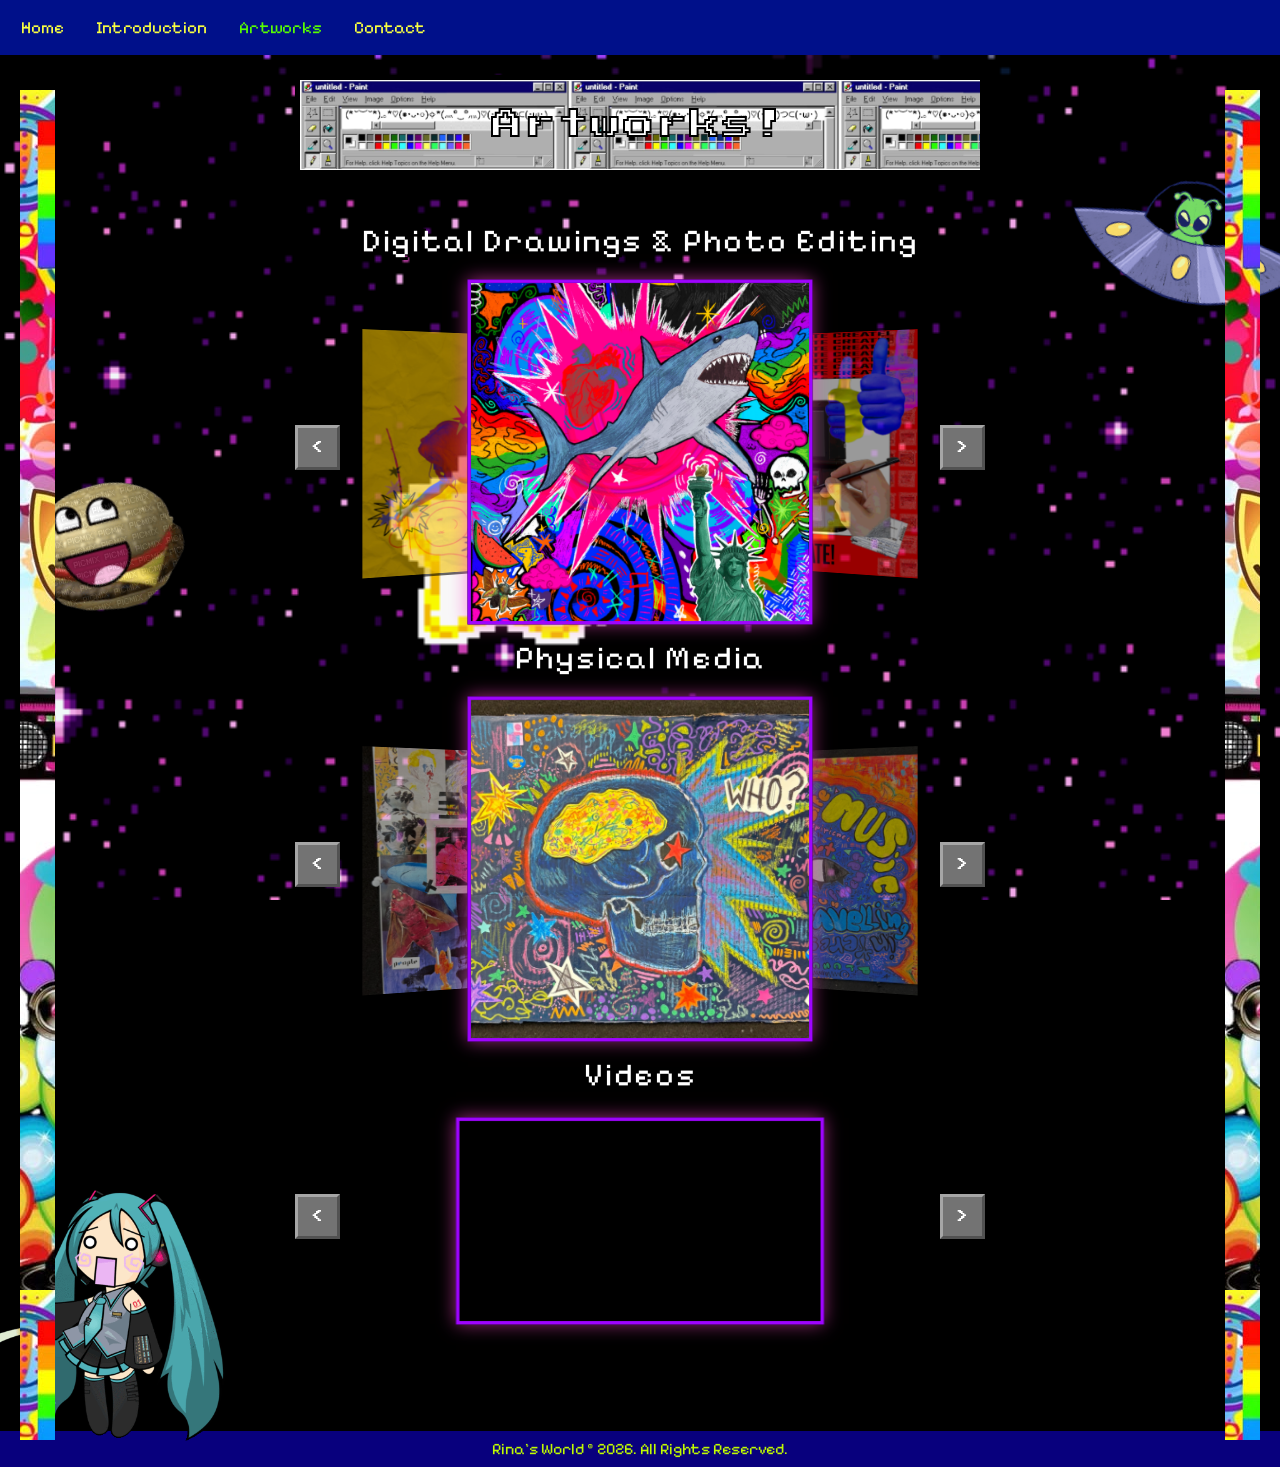
==== artworks.html @ b25c0709 "1.1 Update 1.1" ====
<!DOCTYPE html>
<html lang ="eng">
    <head> 
        <meta name="viewport" content="width=device-width, initial-scale=1.0">
        <meta charset="UTF-8">
        <title> Rinas's WORLD </title>
        
        <link rel="icon" type="image/png" href="images/star logo.png">
        
        <!-- CSS --> 
        <link rel="stylesheet" href="https://cdnjs.cloudflare.com/ajax/libs/font-awesome/4.7.0/css/font-awesome.min.css">
        <link type="text/css" rel="stylesheet" href="style.css"/>
        <link rel="icon" type="image/png" href="images/star logo.png">
        <link rel="preconnect" href="https://fonts.googleapis.com">
        <link rel="preconnect" href="https://fonts.gstatic.com" crossorigin>
        <link href="https://fonts.googleapis.com/css2?family=Pixelify+Sans:wght@400..700&family=Press+Start+2P&display=swap" rel="stylesheet">
    </head>

        <!-- Animated Rainbow Nyan Cat - https://www.cursors-4u.com/cursor/animated-nyan-cat-rainbow -->
<link rel="stylesheet" href="https://cdn.cursors-4u.net/cursors/animated/animated-nyan-cat-rainbow-c493f1ef-32.css">
<!-- End www.Cursors-4U.com Code -->
 
 <style type="text/css">
@keyframes rwdcur74658 {
0%,1.9833333333333%,100% {cursor:url([data-uri]) 0 0, auto;}
2.0833333333333%,4.0666666666667% {cursor:url([data-uri]) 0 0, auto;}
4.1666666666667%,6.15% {cursor:url([data-uri]) 0 0, auto;}
6.25%,8.2333333333333% {cursor:url([data-uri]) 0 0, auto;}
8.3333333333333%,10.316666666667% {cursor:url([data-uri]) 0 0, auto;}
10.416666666667%,12.4% {cursor:url([data-uri]) 0 0, auto;}
12.5%,14.483333333333% {cursor:url([data-uri]) 0 0, auto;}
14.583333333333%,16.566666666667% {cursor:url([data-uri]) 0 0, auto;}
16.666666666667%,18.65% {cursor:url([data-uri]) 0 0, auto;}
18.75%,20.733333333333% {cursor:url([data-uri]) 0 0, auto;}
20.833333333333%,22.816666666667% {cursor:url([data-uri]) 0 0, auto;}
22.916666666667%,24.9% {cursor:url([data-uri]) 0 0, auto;}
25%,26.983333333333% {cursor:url([data-uri]) 0 0, auto;}
27.083333333333%,29.066666666667% {cursor:url([data-uri]) 0 0, auto;}
29.166666666667%,31.15% {cursor:url([data-uri]) 0 0, auto;}
31.25%,33.233333333333% {cursor:url([data-uri]) 0 0, auto;}
33.333333333333%,35.316666666667% {cursor:url([data-uri]) 0 0, auto;}
35.416666666667%,37.4% {cursor:url([data-uri]) 0 0, auto;}
37.5%,39.483333333333% {cursor:url([data-uri]) 0 0, auto;}
39.583333333333%,41.566666666667% {cursor:url([data-uri]) 0 0, auto;}
41.666666666667%,43.65% {cursor:url([data-uri]) 0 0, auto;}
43.75%,45.733333333333% {cursor:url([data-uri]) 0 0, auto;}
45.833333333333%,47.816666666667% {cursor:url([data-uri]) 0 0, auto;}
47.916666666667%,49.9% {cursor:url([data-uri]) 0 0, auto;}
50%,51.983333333333% {cursor:url([data-uri]) 0 0, auto;}
52.083333333333%,54.066666666667% {cursor:url([data-uri]) 0 0, auto;}
54.166666666667%,56.15% {cursor:url([data-uri]) 0 0, auto;}
56.25%,58.233333333333% {cursor:url([data-uri]) 0 0, auto;}
58.333333333333%,60.316666666667% {cursor:url([data-uri]) 0 0, auto;}
60.416666666667%,62.4% {cursor:url([data-uri]) 0 0, auto;}
62.5%,64.483333333333% {cursor:url([data-uri]) 0 0, auto;}
64.583333333333%,66.566666666667% {cursor:url([data-uri]) 0 0, auto;}
66.666666666667%,68.65% {cursor:url([data-uri]) 0 0, auto;}
68.75%,70.733333333333% {cursor:url([data-uri]) 0 0, auto;}
70.833333333333%,72.816666666667% {cursor:url([data-uri]) 0 0, auto;}
72.916666666667%,74.9% {cursor:url([data-uri]) 0 0, auto;}
75%,76.983333333333% {cursor:url([data-uri]) 0 0, auto;}
77.083333333333%,79.066666666667% {cursor:url([data-uri]) 0 0, auto;}
79.166666666667%,81.15% {cursor:url([data-uri]) 0 0, auto;}
81.25%,83.233333333333% {cursor:url([data-uri]) 0 0, auto;}
83.333333333333%,85.316666666667% {cursor:url([data-uri]) 0 0, auto;}
85.416666666667%,87.4% {cursor:url([data-uri]) 0 0, auto;}
87.5%,89.483333333333% {cursor:url([data-uri]) 0 0, auto;}
89.583333333333%,91.566666666667% {cursor:url([data-uri]) 0 0, auto;}
91.666666666667%,93.65% {cursor:url([data-uri]) 0 0, auto;}
93.75%,95.733333333333% {cursor:url([data-uri]) 0 0, auto;}
95.833333333333%,97.816666666667% {cursor:url([data-uri]) 0 0, auto;}
97.916666666667%,99.9% {cursor:url([data-uri]) 0 0, auto;}
}
body{
animation:rwdcur74658 1.6s linear infinite forwards;
}

</style>
<a href="https://www.rw-designer.com/cursor-set/rainbow-dash" title="Get free cursors for your web.">
</a>

        <!-- Google Fonts --> 
    <link rel="preconnect" href="https://fonts.googleapis.com">
    <link rel="preconnect" href="https://fonts.gstatic.com" crossorigin>
    <link href="https://fonts.googleapis.com/css2?family=Pixelify+Sans:wght@400..700&family=Press+Start+2P&display=swap" rel="stylesheet">
    </head>

<div class="topnav" id="myTopnav">
<a href="home.html">Home</a>
   <a href="Introduction.html">Introduction</a>
    <a href="artworks.html" class="active">Artworks</a>
  <a href="contact.html">Contact</a>
<a href="javascript:void(0);" class="icon" onclick="myFunction()">
<i class="fa fa-bars"></i>
  </a>
</div>

<!-- Fixed Side Pattern Borders (Hidden on mobile) -->
  <div class="side-border border-left"></div>
  <div class="side-border border-right"></div>


<body class="ARTWORKS-page-BACKGROUND" style="background-image: url('images/kirby\ background.gif'); background-size: cover; background-repeat: no-repeat;">
<!-- Full Image Popup Modal -->
  <div id="art-lightbox" class="art-lightbox" aria-hidden="true">
    <div class="lightbox-window">
      <div class="lightbox-bar">
        <span id="lightbox-caption">Artwork</span>
        <button id="lightbox-close" class="lightbox-close" aria-label="Close">✕</button>
      </div>
      <div class="lightbox-content">
        <img id="lightbox-img" src="" alt="Full Size Artwork">
      </div>
    </div>
  </div>

<div class="content-wrapper-artwork">

<header class="banner-container-artwork">
  <div class="banner-image-artwork">
       <h1 class="intro-artwork">Artworks!</h1>
    </div>
</header>

<!-- ==========================================
     CAROUSEL 1: Digital Drawings
     ========================================== -->
<section class="gallery-section">
  <h2 class="section-title">Digital Drawings & Photo Editing</h2>
<div class="carousel-container" id="drawings-carousel">
  <button class="carousel-btn prev-btn" aria-label="Previous">&lt;</button>

  <div class="carousel-track">

    <div class="card"><img src="images/I LOVE ART.jpg" alt="Artwork 1"></div>
    <div class="card"><img src="images/Imagination (Drawing).JPG" alt="Artwork 2"></div>
    <div class="card"><img src="images/3DS.jpg" alt="Artwork 3"></div>
    <div class="card"><img src="images/Good man (Drawing).JPG" alt="Artwork 4"></div>
    <div class="card"><img src="images/Leap of Faith(Drawing).JPG" alt="Artwork 5"></div>
    <div class="card"><img src="images/Swimming_in_Music.jpg" alt="Artwork 6"></div>
    <div class="card"><img src="images/kirby.jpg" alt="Artwork 7"></div>
    <div class="card"><img src="images/skeleton.jpg" alt="Artwork 8"></div>
    <div class="card"><img src="images/passion.jpg" alt="Artwork 9"></div>
    <div class="card"><img src="images/Lamp_of_Mind.png" alt="Artwork 10"></div>
  </div>
  
  
        <button class="carousel-btn next-btn">&gt;</button>
      </div>
    </section>
  

<!-- ==========================================
     CAROUSEL 2: PHYSICAL MEDIA
     ========================================== -->
<section class="gallery-section">
  <h2 class="section-title">Physical Media</h2>
<div class="carousel-container" id="physical-media-carousel">
  <button class="carousel-btn prev-btn" aria-label="Previous">&lt;</button>

  <div class="carousel-track">

    <div class="card"><img src="images/all_art_pieces 2.jpg" alt="Artwork 3"></div>
    <div class="card"><img src="images/all_art_pieces 2 copy.jpg" alt="Artwork 1"></div>
    <div class="card"><img src="images/all_art_pieces copy.jpg" alt="Artwork 2"></div>
    <div class="card"><img src="images/all_art_pieces copy 3.jpg" alt="Artwork 4"></div>
    <div class="card"><img src="images/all_art_pieces copy 4.jpg"  alt="Artwork 5"></div>
    <div class="card"><img src="images/all_art_pieces copy 5.jpg" alt="Artwork 6"></div>
    <div class="card"><img src="images/Selected_Works.jpg" alt="Artwork 7"></div>
    <div class="card"><img src="images/Brasil.jpg" alt="Artwork 8"></div>
    <div class="card"><img src="images/Childhood memories.png" alt="Artwork 9"></div>
    <div class="card"><img src="images/Selected_Works copy.jpg" alt="Artwork 10"></div>
    <div class="card"><img src="images/all_art_pieces copy 2.jpg" alt="Artwork 11"></div>
    <div class="card"><img src="images/watercolor.png" alt="Artwork 12"></div>
    <div class="card"><img src="images/guitar.png" alt="Artwork 13"></div>
  </div>
  
        <button class="carousel-btn next-btn">&gt;</button>
      </div>
    </section>

    <!-- Floating Sticker Assets -->
  <img src="images/glerp.gif" alt="UFO" class="floating-sticker ufo">
  <img src="images/hachune_miku.gif" alt="Miku" class="floating-sticker miku">
  <img src="images/roblox_burger.png" alt="Burger" class="floating-sticker burger">


<!-- ==========================================
     CAROUSEL 3: Videos
     ========================================== -->   
<section class="gallery-section">
  <h2 class="section-title-video">Videos</h2>
<div class="carousel-container" id="videos-carousel">
  <button class="carousel-btn prev-btn">&lt;</button>
        
        <div class="carousel-track">
          <div class="card card-left"><div style="padding:56.25% 0 0 0;position:relative;"><iframe src="https://player.vimeo.com/video/1187146187?autopause=0&amp;player_id=0&amp;app_id=58479" frameborder="0" allow="autoplay; fullscreen; picture-in-picture; clipboard-write; encrypted-media; web-share" referrerpolicy="strict-origin-when-cross-origin" style="position:absolute;top:0;left:0;width:100%;height:100%;" title="Sketchbook 9"></iframe></div><script src="https://player.vimeo.com/api/player.js"></script></div>
          <div class="card card-right"><div style="padding:69.49% 0 0 0;position:relative;"><iframe src="https://player.vimeo.com/video/1166489897?autopause=0&amp;player_id=0&amp;app_id=58479" frameborder="0" allow="autoplay; fullscreen; picture-in-picture; clipboard-write; encrypted-media; web-share" referrerpolicy="strict-origin-when-cross-origin" style="position:absolute;top:0;left:0;width:100%;height:100%;" title="Sketchbook 01"></iframe></div><script src="https://player.vimeo.com/api/player.js"></script></div>
          <div class="card card-center"><div style="padding:56.25% 0 0 0;position:relative;"><iframe src="https://player.vimeo.com/video/1187141982?autopause=0&amp;player_id=0&amp;app_id=58479" frameborder="0" allow="autoplay; fullscreen; picture-in-picture; clipboard-write; encrypted-media; web-share" referrerpolicy="strict-origin-when-cross-origin" style="position:absolute;top:0;left:0;width:100%;height:100%;" title="Motion Design Quote"></iframe></div><script src="https://player.vimeo.com/api/player.js"></script></div>
          <div class="card"><div style="padding:56.25% 0 0 0;position:relative;"><iframe src="https://player.vimeo.com/video/1187144646?autopause=0&amp;player_id=0&amp;app_id=58479" frameborder="0" allow="autoplay; fullscreen; picture-in-picture; clipboard-write; encrypted-media; web-share" referrerpolicy="strict-origin-when-cross-origin" style="position:absolute;top:0;left:0;width:100%;height:100%;" title="Sketchbook 6"></iframe></div><script src="https://player.vimeo.com/api/player.js"></script></div>
          <div class="card"><div style="padding:56.25% 0 0 0;position:relative;"><iframe src="https://player.vimeo.com/video/1166491659?autopause=0&amp;player_id=0&amp;app_id=58479" frameborder="0" allow="autoplay; fullscreen; picture-in-picture; clipboard-write; encrypted-media; web-share" referrerpolicy="strict-origin-when-cross-origin" style="position:absolute;top:0;left:0;width:100%;height:100%;" title="Sketchbook 03"></iframe></div><script src="https://player.vimeo.com/api/player.js"></script></div>
          <div class="card"><div style="padding:56.25% 0 0 0;position:relative;"><iframe src="https://player.vimeo.com/video/1187145890?autopause=0&amp;player_id=0&amp;app_id=58479" frameborder="0" allow="autoplay; fullscreen; picture-in-picture; clipboard-write; encrypted-media; web-share" referrerpolicy="strict-origin-when-cross-origin" style="position:absolute;top:0;left:0;width:100%;height:100%;" title="Sketchbook 8"></iframe></div><script src="https://player.vimeo.com/api/player.js"></script></div>
          <div class="card"><div style="padding:56.25% 0 0 0;position:relative;"><iframe src="https://player.vimeo.com/video/1187145364?autopause=0&amp;player_id=0&amp;app_id=58479" frameborder="0" allow="autoplay; fullscreen; picture-in-picture; clipboard-write; encrypted-media; web-share" referrerpolicy="strict-origin-when-cross-origin" style="position:absolute;top:0;left:0;width:100%;height:100%;" title="Sketchbook 7"></iframe></div><script src="https://player.vimeo.com/api/player.js"></script></div>
          <div class="card"><div style="padding:56.25% 0 0 0;position:relative;"><iframe src="https://player.vimeo.com/video/1166491963?autopause=0&amp;player_id=0&amp;app_id=58479" frameborder="0" allow="autoplay; fullscreen; picture-in-picture; clipboard-write; encrypted-media; web-share" referrerpolicy="strict-origin-when-cross-origin" style="position:absolute;top:0;left:0;width:100%;height:100%;" title="Sketchbook 04"></iframe></div><script src="https://player.vimeo.com/api/player.js"></script></div>
          <div class="card"><div style="padding:56.25% 0 0 0;position:relative;"><iframe src="https://player.vimeo.com/video/1166492068?autopause=0&amp;player_id=0&amp;app_id=58479" frameborder="0" allow="autoplay; fullscreen; picture-in-picture; clipboard-write; encrypted-media; web-share" referrerpolicy="strict-origin-when-cross-origin" style="position:absolute;top:0;left:0;width:100%;height:100%;" title="Sketchbook 05"></iframe></div><script src="https://player.vimeo.com/api/player.js"></script></div>
        </div>

        <button class="carousel-btn next-btn">&gt;</button>
      </div>
    </section>
  </div>


<div class="footer-artworks">
  <p>Rina's World © 2026. All Rights Reserved.</p>
</div>


</body>
</html>


<script>
  // ==================================================
// CLICK CENTER ARTWORK TO VIEW FULL IMAGE
// ==================================================
document.addEventListener('DOMContentLoaded', () => {
  const lightbox = document.getElementById('art-lightbox');
  const lightboxImg = document.getElementById('lightbox-img');
  const lightboxCaption = document.getElementById('lightbox-caption');
  const closeBtn = document.getElementById('lightbox-close');

  if (!lightbox) return;

  // Open full image when the centered card's image is clicked
  document.addEventListener('click', (e) => {
    const clickedImg = e.target.closest('.card-center img');
    if (clickedImg) {
      lightboxImg.src = clickedImg.src;
      lightboxCaption.textContent = clickedImg.alt || 'Artwork';
      lightbox.classList.add('active');
      lightbox.setAttribute('aria-hidden', 'false');
    }
  });

  function closeLightbox() {
    lightbox.classList.remove('active');
    lightbox.setAttribute('aria-hidden', 'true');
    lightboxImg.src = '';
  }

  // Close when clicking X, tapping outside the window, or pressing Escape
  closeBtn.addEventListener('click', closeLightbox);
  lightbox.addEventListener('click', (e) => {
    if (e.target === lightbox) closeLightbox();
  });
  document.addEventListener('keydown', (e) => {
    if (e.key === 'Escape' && lightbox.classList.contains('active')) {
      closeLightbox();
    }
  });
});

document.addEventListener('DOMContentLoaded', () => {
  const carousels = document.querySelectorAll('.carousel-container');

  carousels.forEach((carousel) => {
    const prevBtn = carousel.querySelector('.prev-btn');
    const nextBtn = carousel.querySelector('.next-btn');
    const cards = Array.from(carousel.querySelectorAll('.card'));
    const total = cards.length;

    // Start with the second card (index 1) in the center, or 0 if preferred
    let activeIndex = total > 1 ? 1 : 0;

    function updateCarousel() {
      // Calculate circular indices for left and right neighbors
      const prevIndex = (activeIndex - 1 + total) % total;
      const nextIndex = (activeIndex + 1) % total;

      cards.forEach((card, index) => {
        // Strip existing position classes
        card.classList.remove('card-left', 'card-center', 'card-right');

        if (index === activeIndex) {
          card.classList.add('card-center');
        } else if (index === prevIndex) {
          card.classList.add('card-left');
        } else if (index === nextIndex) {
          card.classList.add('card-right');
        }
        // All other cards automatically stay in their default hidden state
      });
    }

    function rotateNext() {
      activeIndex = (activeIndex + 1) % total;
      updateCarousel();
    }

    function rotatePrev() {
      activeIndex = (activeIndex - 1 + total) % total;
      updateCarousel();
    }

    // Initialize positions on page load
    updateCarousel();

    // Button Event Listeners
    nextBtn.addEventListener('click', rotateNext);
    prevBtn.addEventListener('click', rotatePrev);

    // Optional: Clicking a side card brings it to the center
    cards.forEach((card, index) => {
      card.addEventListener('click', () => {
        if (card.classList.contains('card-left')) rotatePrev();
        if (card.classList.contains('card-right')) rotateNext();
      });
    });

    // Mobile Touch / Swipe Support
    let touchStartX = 0;
    let touchEndX = 0;

    carousel.addEventListener('touchstart', (e) => {
      touchStartX = e.changedTouches[0].screenX;
    }, { passive: true });

    carousel.addEventListener('touchend', (e) => {
      touchEndX = e.changedTouches[0].screenX;
      const swipeDistance = touchStartX - touchEndX;
      
      if (swipeDistance > 35) rotateNext();
      else if (swipeDistance < -35) rotatePrev();
    }, { passive: true });
  });
});

function myFunction() {
  var x = document.getElementById("myTopnav");
  if (x.className === "topnav") {
    x.className += " responsive"; 
  } else {
    x.className = "topnav";
  }


  
}
</script>

</body>
</html>
---- style.css ----
CSS Reset
/*-- CSS Reset --*/
html, body, div, span, applet, object, iframe,
h1, h2, h3, h4, h5, h6, p, blockquote, pre,
a, abbr, acronym, address, big, cite, code,
del, dfn, em, img, ins, kbd, q, s, samp,
small, strike, strong, sub, sup, tt, var,
b, u, i, center,
dl, dt, dd, ol, ul, li,
fieldset, form, label, legend,
table, caption, tbody, tfoot, thead, tr, th, td,
article, aside, canvas, details, embed,
figure, figcaption, footer, header, hgroup,
menu, nav, output, ruby, section, summary,
time, mark, audio, video {
   margin: 0;
   padding: 0;
   border: 0;
   font-size: 100%;
   font: inherit;
   vertical-align: baseline;
}
/* HTML5 display-role reset for older browsers */
article, aside, details, figcaption, figure,
footer, header, hgroup, menu, nav, section {
   display: block;
}
body {
   line-height: 1;
}
ol, ul {
   list-style: none;
}
blockquote, q {
   quotes: none;
}
blockquote:before, blockquote:after,
q:before, q:after {
   content: '';
   content: none;
}
table {
   border-collapse: collapse;
   border-spacing: 0;
}

/* Navbar Styles */
body {
  margin: 0;
  font-family: "Pixelify Sans", system-ui;
}

.topnav {
  overflow: hidden;
  background-color:#00108a;
  padding: 5px;
}

.topnav a {
  float: left;
  display: block;
  color: #F9FF41;
  text-align: center;
  padding: 14px 16px;
  text-decoration: none;
  font-size: 17px;
}

.topnav a.active {
  color: #58FF00;
}

.topnav .icon {
  display: none;
}

@media screen and (max-width: 600px) {
  .topnav a:not(:first-child) {display: none;}
  .topnav a.icon {
    float: right;
    display: block;
  }
}

@media screen and (max-width: 600px) {
  .topnav.responsive {position: relative;}
  .topnav.responsive .icon {
    position: absolute;
    right: 0;
    top: 0;
  }
  .topnav.responsive a {
    float: none;
    display: block;
    text-align: left;
  }
}

/* HOME PAGE */

/* --------------------------------------------------
   BACKGROUND SETUP
-------------------------------------------------- */
.HOME-page-BACKGROUND {
  background-image: url(images/background\ 2.gif);
  background-position: center;
  background-repeat: no-repeat;
  background-size: cover;
  background-attachment: fixed;
  display: flex;
  flex-direction: column;
  min-height: 100vh;
}

/* --------------------------------------------------
   HERO / CENTER CONTENT
-------------------------------------------------- */
.hero-container {
  flex: 1; 
  display: flex;
  justify-content: center;
  align-items: center;
  padding: 1.5rem;
  margin-top: 150px;
}

.hero-content {
  display: flex;
  flex-direction: column;
  align-items: center;
  text-align: center;
  max-width: 600px;
  width: 100%;
}

/* Logo Image */
.logo {
  width: 100%;
  max-width: 600px; /* Limit image size on desktop */
  height: auto;
  margin-bottom: 2rem;
}

/* HOME PAGE (mc button) */
.start-btn {
  font-family: 'Press Start 2P', monospace;
  font-size: 0.85rem;
  color: #dcffa1;
  background: #286cff;
  border: 3px solid #00022f;
  border-top-color: #38ffc0;
  border-left-color: #38ffc0;
  border-bottom-color: #00022f;
  border-right-color: #00022f;
  padding: 12px 0;
  width: 500%;
  max-width: 380px;
  cursor: pointer;
  box-shadow: inset 0 0 2px rgba(5, 0, 25, 0.8);
  margin-right: 300px; 
}

.start-btn:active {
  border-top-color: #38ffc0;
  border-left-color: #38ffc0;
  border-bottom-color: #38ffc0;
  border-right-color: #38ffc0;
}

/* --------------------------------------------------
   RESPONSIVE MEDIA QUERIES (MOBILE STYLING)
-------------------------------------------------- */
@media (max-width: 768px) {
  .navbar {
    justify-content: space-between;
    gap: 0.5rem;
    padding: 0.8rem 0.6rem;
  }

  .navbar a {
    font-size: 0.6rem; /* Shrink nav font for mobile screens */
  }

  .logo {
    max-width: 300%;
    height: 200px;
    width: 300px;
  }

  .start-btn {
    width: 200px;
    font-size: 0.75rem;
    margin-right: 10px; 
  }
}

/* INTRODUCTION PAGE */

* {
  box-sizing: border-box;
  margin: 0;
  padding: 0;
}
body.introduction-page {
  font-family: 'Press Start 2P', monospace;
  color: #ffffff;
  min-height: 100vh;
  position: relative;
  overflow-x: hidden;
}

/* --------------------------------------------------
   BACKGROUND SETUP
-------------------------------------------------- */
.INTRO-page-BACKGROUND {
  background-image: url(images/pink-star.gif);
  background-position: center;
  background-repeat: no-repeat;
  background-size: cover;
  background-attachment: fixed;
  display: flex;
  flex-direction: column;
  min-height: 100vh;
}

/* ==================================================
   LAYOUT & BANNER
   ================================================== */
.content-wrapper {
  max-width: 950px;
  margin: 0 auto;
  padding: 20px 20px 100px 20px;
  position: relative;
}

/* Header Banner */
.banner-container {
  width: 100%;
  margin-bottom: 30px;
}

.banner-image {
  width: 100%;
  height:100px;
  background: #3a82ee; 
  background-image: url(images/RD\ banner.jpg); /* Custom banner image */
  background-size: contain;
  background-repeat: repeat-x;
  border: 3px solid #000;
  display: flex;
  justify-content: center;
  align-items: center;
}

.intro {
  font-family: 'Press Start 2P', monospace;
  font-size: 2.3rem;
  color: #000832;
  letter-spacing: 3px;
  font-weight: bold;
  -webkit-text-stroke-width: 0.2px;
  -webkit-text-stroke-color: #ffffff;
  text-align: center;
}

/* ==================================================
   ABOUT ME CONTENT (AVATAR & BIO)
   ================================================== */
.about-container {
  display: flex;
  gap: 30px;
  align-items: flex-start;
  margin-top: 100px;
  position: relative;
  z-index: 2;
}

/* Left Column: Avatar */
.avatar-section {
  display: flex;
  flex-direction: column;
  align-items: flex-start;
  flex-shrink: 0;
}

.section-heading {
  font-size: 1.1rem;
  color: #ffffff;
  text-shadow: 2px 2px #000;
  margin-bottom: 12px;
  font-size: 1.3em; 
}

.avatar-frame {
  width: 400px;
  height: 400px;
  border: 3px solid #000;
  background-color: #000;
  overflow: hidden;
  box-shadow: 4px 4px 0px rgba(0,0,0,0.4);
}

.avatar-frame img {
  width: 100%;
  height: 100%;
  object-fit: cover;
  
}

/* Right Column: Bio Box */
.bio-box {
  flex: 1;
  min-height: 200px;
  background-color: #4c0099; /* Deep purple box */
  border: 3px solid #000;
  margin-top: 32px; /* Aligns visually with the top of avatar frame */
  box-shadow: 5px 5px 0px rgba(0,0,0,0.4);
}

.bio-text {
  font-size: 0.85rem;
  color: #ffffff;
  line-height: 1.6;
  word-break: break-word;
  padding: 15px; 
  font-size: 1.3em; 
  text-align: center;
  text-shadow: 2px 2px #000;
}

/* ==================================================
   STICKERS
   ================================================== */
.sticker {
  position: absolute;
  z-index: 5;
  pointer-events: none;
}

.sticker img {
  width: 100%;
  height: auto;
  display: block;
}

.floating-sticker {
  position: absolute;
  pointer-events: none;
  z-index: 4;
}

/* Roblox Sticker Top-Left */
.roblox-sticker { top: 30px; left: -210px; width: 150px; rotate: 15deg;}
.domo-sticker { bottom: -130px; right: -350px; width: 400px; }
.spider-man { top: 100px; right: -200px; width: 180px; }

/* ==================================================
   RESPONSIVE DESIGN (MOBILE ADAPTATION)
   ================================================== */
@media (max-width: 768px) {
  .navbar {
    justify-content: space-around;
    padding: 10px 5px;
    gap: 0;
  }

  .navbar a {
    font-size: 0.55rem;
  }

  .banner-image {
    height: 80px;
    width: 100%;
    margin-right: -50px;
  }

  .intro {
    font-size: 1.1rem;
    letter-spacing: 1px;
  }

  /* Stack Avatar and Bio Box vertically on mobile */
  .about-container {
    flex-direction: column;
    align-items: center;
    right: -0.1%;
    top: -55px;
  }

  .avatar-section {
    align-items: center;
    padding-right: 15px;
  }

  .avatar-frame {
    width: 300px;
    height: 300px;
  }

  .bio-box {
    width: 100%;
    margin-top: 10px;
    min-width: 5px;
  }

  .bio-text {
    font-size: 16px;
  }

  /* Scale and reposition stickers for smaller screens */
  .roblox-sticker {
    top: 100px;
    left: 10px;
    width: 90px;
  }

  .domo-sticker {
    bottom: 30px;
    right: -15px;
    width: 120px;
  }

}

/* ARTWORKS PAGE */

/* --------------------------------------------------
   BACKGROUND SETUP
-------------------------------------------------- */
.ARTWORKS-page-BACKGROUND {
  background-image: url(images/kirby\ background.gif);
  background-color:rgb(0, 0, 0);
  background-position: center;
  background-repeat: no-repeat;
  background-size: cover;
  background-attachment: fixed;
  display: flex;
  flex-direction: column;
  min-height: 100vh;
}

html, body {
  width: 100%;
  max-width: 100%;
  margin: 0;
  padding: 0;
  overflow-x: hidden;
}

.navbar {
  width: 100%;
  left: 0;
  right: 0;
  box-sizing: border-box;
}


/* ==================================================
   LAYOUT & BANNER
   ================================================== */
.content-wrapper-artwork {
  max-width: 950px;
  margin: 0 auto;
  padding: 20px 20px 100px 20px;
  position: relative;
}

/* Header Banner */
.banner-container-artwork {
  width: 200%;
  margin-bottom: 30px;
}

.banner-image-artwork{
  width: 50%;
  height:100px;
  background: #3a82ee; 
  background-image: url(images/art-banner.jpg); /* Custom banner image */
  background-size: contain;
  background-repeat: repeat-x;
  border: 5px solid #000;
  display: flex;
  justify-content: center;
  align-items: center;
}

.intro-artwork {
  font-family: 'Press Start 2P', monospace;
  font-size: 1.9rem;
  color: #ffffff;
  letter-spacing: 3px;
  -webkit-text-stroke-width: 2px;
  -webkit-text-stroke-color: #000;
  text-align: center;
}

* {
  box-sizing: border-box;
  margin: 0;
  padding: 0;
}

body.artworks-page {
  font-family: 'Press Start 2P', monospace;
  background-color: #030119;
  background-image: radial-gradient(#2b1055 1px, transparent 1px);
  background-size: 20px 20px; /* Pixelated starfield background effect */
  color: #ffffff;
  min-height: 100vh;
  position: relative;
  overflow-x: hidden;
}

/* --------------------------------------------------
   SIDE BORDERS & NAVBAR
-------------------------------------------------- */
.side-border {
  top: 90px;
  bottom: 100px;;
  width: 35px;
  height: 1350px;
  background-image: url(images/sideboarders.jpeg);
  z-index: 10;
}

.border-left { 
  position: absolute;
  left: 20px; 
  background-image: url(images/sideboarders.jpeg);
 
}

.border-right { 
  position: absolute;
  right: 20px; 
  background-image: url(images/sideboarders.jpeg); 

}

/* Page Container within borders */
.content-wrapper{
  width: 100%;
  max-width: 1000px;
  margin: 0 auto; /* Centers the header and carousels horizontally */
  padding: 20px 65px 80px 65px;
  box-sizing: border-box;
}

/* --------------------------------------------------
   CAROUSEL COVERFLOW
-------------------------------------------------- */
.gallery-section {
  text-align: center;
  margin-top: 50px;
  margin-bottom: 85px; /* Creates a large vertical gap between carousels */
  position: relative;
}

.gallery-section .carousel-track-video {
  display: flex;
  justify-content: center;
  align-items: center;
  perspective: 800px;
  height: 270px;
  flex: 1;
  position: relative;
}

.gallery-section:last-of-type {
 margin-bottom: 30px;
}

.section-title {
  font-size: 2rem;
  color: #ffffff;
  margin-bottom: 30px; 
  letter-spacing: 2px;
  text-shadow: 3px 3px 0px #000, -2px -2px 0px #000; 
}

.section-title-video {
  font-size: 2rem;
  color: #ffffff;
  margin-bottom: -10px; 
  letter-spacing: 2px;
  text-shadow: 3px 3px 0px #000, -2px -2px 0px #000; 
}

.carousel-container {
  display: flex;
  align-items: center;
  justify-content: space-between; 
  gap: 300px;
  max-width: 850px; 
  margin: 0 auto; 
  position: relative;
  touch-action: pan-y;
}

.carousel-track {
 display: flex;
  justify-content: center;
  align-items: center;
  perspective: 800px;
  height: 270px;
  flex: 1; 
  position: relative;
}

/* Default state for all cards */
.card {
  position: absolute;
  width: 300px;
  height: 300px;
  border: 3px solid #000;
  transition: all 0.4s cubic-bezier(0.25, 1, 0.5, 1);
  background: #000;
  overflow: hidden;
  margin-top: 60px;   
  /* Hidden state defaults */
  opacity: 0;
  transform: translateX(0) scale(0.5);
  z-index: 0;
  pointer-events: none;
}

.card img {
  width: 100%;
  height: 100%;
  object-fit: cover;
}

/* Visible 3D Positions */
.card-left {
  transform: translateX(-150px) scale(0.8) rotateY(18deg);
  z-index: 1;
  opacity: 0.6;
  pointer-events: auto;
}

.card-center {
  transform: translateX(0) scale(1.15) rotateY(0deg);
  z-index: 3;
  opacity: 1;
  border: 3px solid #9f04ff;
  box-shadow: 0 0 15px rgba(255, 75, 198, 0.6);
  pointer-events: auto;
}

.card-right {
  transform: translateX(150px) scale(0.8) rotateY(-18deg);
  z-index: 1;
  opacity: 0.6;
  pointer-events: auto;
}

/* Make the Videos carousel track & cards widescreen (16:9) */
#videos-carousel .carousel-track {
  height: 220px;
}

#videos-carousel .card {
  width: 320px;
  height: 180px; /* Exact 16:9 widescreen ratio */
}

/* Force the embedded iframe to fill 100% of the card */
#videos-carousel .card iframe {
  width: 100%;
  height: 100%;
  border: none;
  display: block;
}

/* Spread side video cards slightly further apart so they frame the wider center card */
#videos-carousel .card-left {
  transform: translateX(-210px) scale(0.8) rotateY(18deg);
}

#videos-carousel .card-right {
  transform: translateX(210px) scale(0.8) rotateY(-18deg);
}

/* Show magnifying glass cursor on the active center artwork */
.card-center img {
  cursor: zoom-in;
}

/* ==================================================
   FULL IMAGE LIGHTBOX POPUP
   ================================================== */
.art-lightbox {
  display: none;
  position: fixed;
  inset: 0;
  background-color: rgba(5, 2, 26, 0.88);
  z-index: 9999;
  justify-content: center;
  align-items: center;
  padding: 15px;
}

.art-lightbox.active {
  display: flex;
}

.lightbox-window {
  background: #c0c0c0;
  border: 3px solid #ffffff;
  border-right-color: #404040;
  border-bottom-color: #404040;
  box-shadow: 6px 6px 0px #000;
  max-width: 92vw;
  max-height: 92vh;
  display: flex;
  flex-direction: column;
}

.lightbox-bar {
  background: #0b15ad;
  color: #fbef35;
  padding: 8px 10px;
  display: flex;
  justify-content: space-between;
  align-items: center;
  gap: 15px;
  font-size: 0.7rem;
}

.lightbox-close {
  font-family: 'Press Start 2P', monospace;
  background: #c0c0c0;
  color: #000;
  border: 2px solid #ffffff;
  border-right-color: #404040;
  border-bottom-color: #404040;
  padding: 4px 7px;
  font-size: 0.65rem;
  cursor: pointer;
}

.lightbox-close:active {
  border-top-color: #404040;
  border-left-color: #404040;
  border-right-color: #ffffff;
  border-bottom-color: #ffffff;
}

.lightbox-content {
  background: #000;
  padding: 10px;
  display: flex;
  justify-content: center;
  align-items: center;
  overflow: hidden;
}

.lightbox-content img {
  max-width: 85vw;
  max-height: 78vh;
  width: auto;
  height: auto;
  object-fit: contain; /* Shows the entire uncropped image */
  display: block;
}

@media (max-width: 768px) {
  .lightbox-bar {
    font-size: 0.55rem;
  }

  .lightbox-content img {
    max-width: 88vw;
    max-height: 75vh;
  }
}

/* Retro Arrow Buttons */
.carousel-btn {
  font-family: 'Press Start 2P', monospace;
  background: #737373;
  color: #fff;
  border: 3px outset #a6a6a6;
  width: 45px;
  height: 45px;
  cursor: pointer;
  z-index: 5;
  margin-top: 50px; 
}

.carousel-btn:active {
  border-style: inset;
}

/* --------------------------------------------------
   FLOATING STICKERS
-------------------------------------------------- */
.floating-sticker {
  position: absolute;
  pointer-events: none;
  z-index: 4;
}

.ufo { top: 120px; right: -310px; width: 250px; rotate: 15deg;}
.miku { bottom: -10px; left: -350px; width: 300px; }
.burger { top: 400px; right: 800px; width: 200px; rotate: -15deg;}

/* Mobile responsiveness */
@media (max-width: 768px) {

  .banner-container-artwork {
  width: 200%;
  margin-bottom: 30px;
}

.banner-image-artwork{
  width: 50%;
  height:100px;
  background: #3a82ee; 
  background-image: url(images/art-banner.jpg); /* Custom banner image */
  background-size: contain;
  background-repeat: repeat-x;
  border: 3px solid #000;
  display: flex;
  justify-content: center;
  align-items: center;
}

.side-border {
  display: none;
}
  
/* artworks */
  .card {
    width: 300px;
    height: 300px;
  }

  .card-left {
    transform: translateX(-70px) scale(0.75) rotateY(12deg);
  }

  .card-center {
    transform: translateX(0) scale(1.1) rotateY(0deg);
  }

  .card-right {
    transform: translateX(70px) scale(0.75) rotateY(-12deg);
  }

  .carousel-container {
    gap: 10px;
    padding: 0 5px;
  }

  .carousel-btn {
    margin-top: 50px;
  }

  .gallery-section {
    margin-top: 35px;
    margin-bottom: 100px; /* Tighter gap on phone screens */

  }

.section-title {
  font-size: 1.2rem;
  margin-bottom: 20px;
}

/* stickers */

  .ufo {
    top: 100px;
    right:1px;
    width: 90px;
    rotate: -15deg;
  }

  .miku {
    bottom: 0px;
    left: 5px;
    width: 90px;
  }

  .burger {
    top: 515px;
    left: -10px;
    width: 90px;
    rotate: 15deg;
  }

}


/* CONTACT ME PAGE*/
.CONTACT-page-BACKGROUND {
  background-image: url(images/creeper_background.jpg);
  background-position: center;
  background-repeat: no-repeat;
  background-size: cover;
  background-attachment: fixed;
  display: flex;
  flex-direction: column;
  min-height: 100vh;
}

/* Header Banner */
.banner-container-contact {
  width: 200%;
  margin-bottom: 30px;
}

.banner-image-contact {
   width: 50%;
  height:100px;
  background: #3a82ee; 
  background-image: url(images/miku-banner.jpg); /* Custom banner image */
  background-size: contain;
  background-repeat: repeat-x;
  border: 3px solid #000;
  display: flex;
  justify-content: center;
  align-items: center;
}

.intro-contact {
  font-family: 'Press Start 2P', monospace;
  font-size: 1.9rem;
  color: #ffffff;
  letter-spacing: 3px;
  -webkit-text-stroke-width: 2px;
  -webkit-text-stroke-color: #000;
  text-align: center;
}


form {
  max-width: 600px;
  margin:auto;
  padding: 20px;
  border: 5px solid #ab005b;
  border-radius: 0px;
  background-color: #f80084
}

.contact-access-key {
  display: none;
}

.contact-name {
  font-family: "Pixelify Sans", system-ui;
  width: 96%;
  padding: 10px;
  margin-bottom: 10px;
  border: 3px solid #ab005b;
  border-radius: 4px;
}

.contact-email {
  font-family: "Pixelify Sans", system-ui;
  width: 96%;
  padding: 10px;
  margin-bottom: 10px;
  border: 3px solid #ab005b;
  border-radius: 4px;
}

.contact-message {
  font-family: "Pixelify Sans", system-ui;
  width: 96%;
  padding: 10px;
  margin-bottom: 10px;
  border: 3px solid #ab005b;
  border-radius: 4px;
}

.contact-submit {
  font-family: "Pixelify Sans", system-ui;
  background-color: #7b00ff;
  color: #f1d1ff;
  padding: 10px 20px;
  border: none;
  border-radius: 4px;
  cursor: pointer;
}

.contact-submit:hover {
  background-color: #3a007d;
}

.nyah-cat {bottom: 100px; left: 640px; width: 400px;}

@media (max-width: 768px) {

  .CONTACT-page-BACKGROUND {
    background-image: url(images/creeper_background.jpg);
    background-position: center;
    background-repeat: no-repeat;
    background-size: cover;
    background-attachment: relative;
    display: flex;
    flex-direction: column;
    min-height: 100vh;
  }

  form {
    width: 90%;
  }

  /* stickers */
 .floating-sticker {
    position: absolute;
    pointer-events: none;
    z-index: 4;
  }

  .nyah-cat {
    bottom: 100px;
    left: 105px;
    width: 200px;
  }

}
  
/* ==================================================
   FOOTER FOR ALL PAGES
   ================================================== */
.footer {
  font-family: "Pixelify Sans", system-ui;
  position: fixed;
  left: 0;
  bottom: 0;
  width: 100%;
  background-color: rgb(8, 0, 125);
  color: #c1fb00;
  text-align: center;
  padding: 10px;
}

.footer-artworks {
  font-family: "Pixelify Sans", system-ui;
  position: relative;
  left: 0;
  bottom: 0;
  width: 100%;
  background-color: rgb(8, 0, 125);
  color: #c1fb00;
  text-align: center;
  padding: 10px;
}

/* THANK YOU PAGE */

.thank-you-image {
  width: 100%;
  max-width: 900px; /* Limit image size on desktop */
  height: auto;
  margin-bottom: 2rem;
  display: block;
  margin-left: auto;
  margin-right: auto;
  margin-top: 300px;
}

@media (max-width: 768px) {
  .thank-you-image {
    width: 100%;
    max-width: 350px; 
    height: auto;
    margin-bottom: 2rem;
    display: block;
    margin-left: auto;
    margin-right: auto;
    margin-top: 300px;
  }

  .THANK-YOU-page-BACKGROUND {
    background-image: url(images/background\ 2.gif);
    background-position: center;
    background-repeat: no-repeat;
    background-size: cover;
    background-attachment: relative;
    display: flex;
    flex-direction: column;
    min-height: 100vh;
  }


}
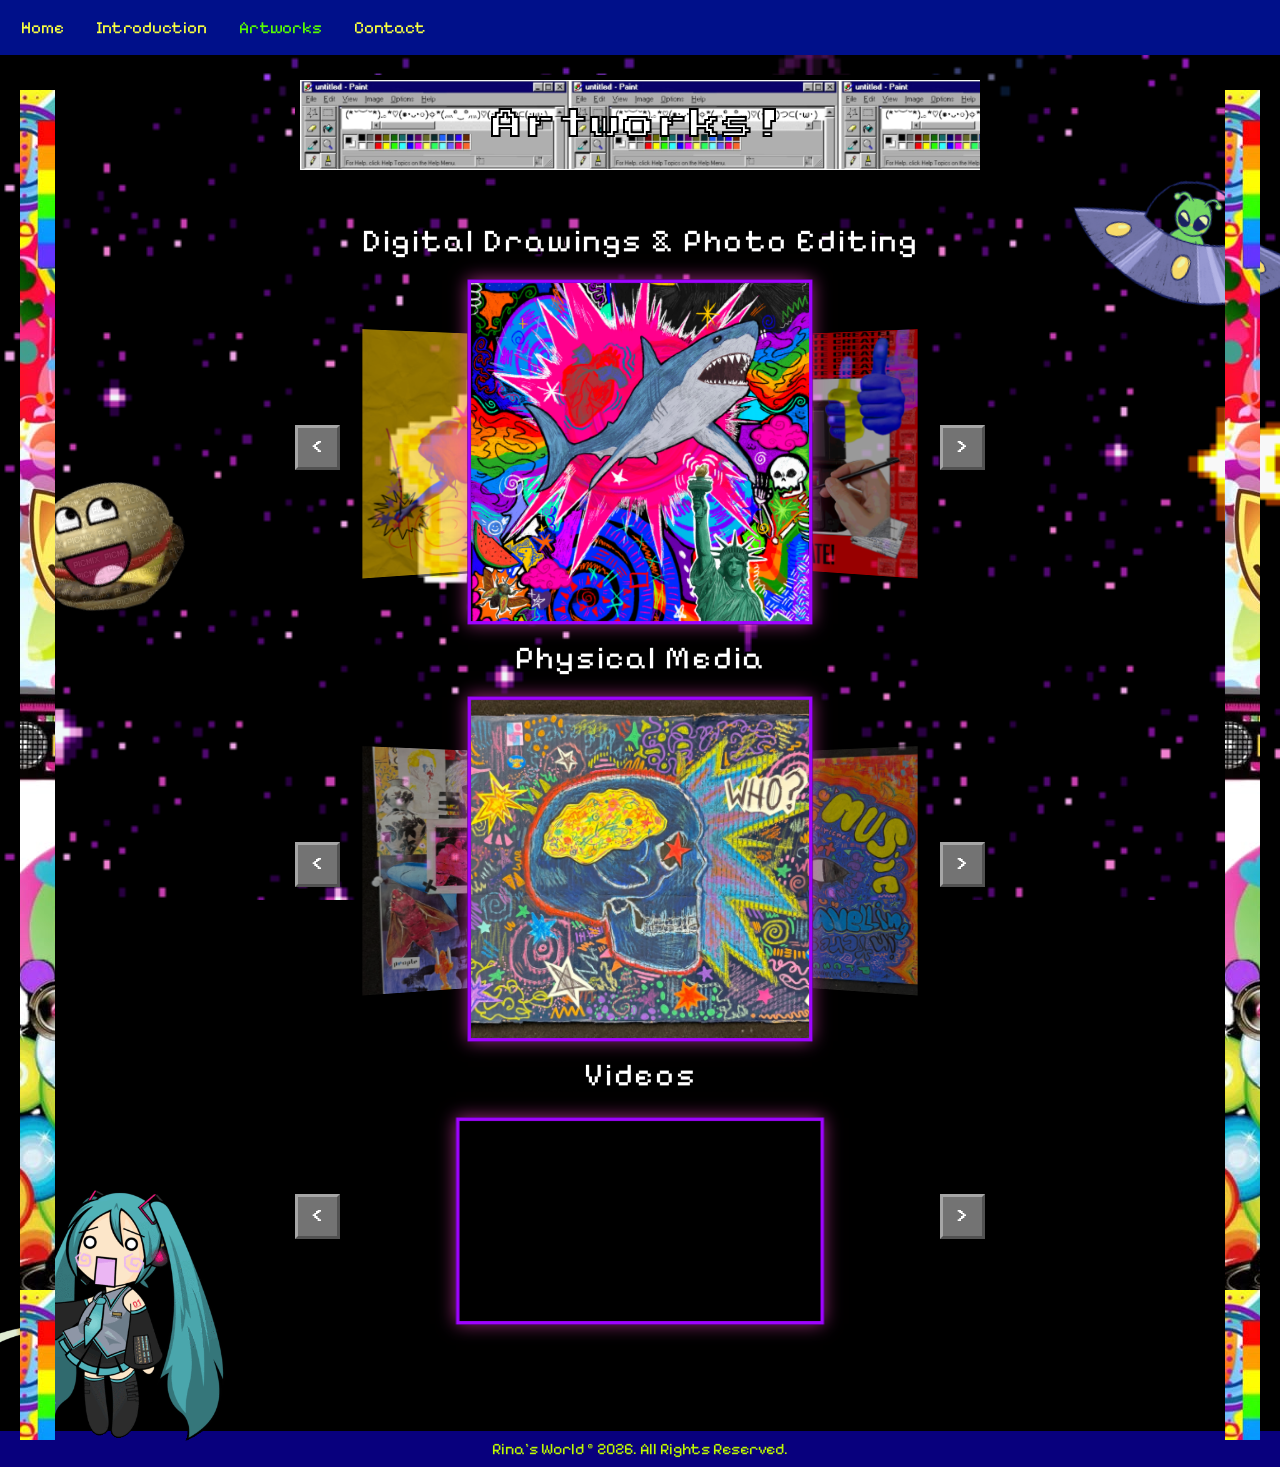
==== commit 525c55df: "1.2 Update 1.2" ====
--- a/artworks.html
+++ b/artworks.html
@@ -86,7 +86,7 @@
     </head>
 
 <div class="topnav" id="myTopnav">
-<a href="home.html">Home</a>
+<a href="index.html">Home</a>
    <a href="Introduction.html">Introduction</a>
     <a href="artworks.html" class="active">Artworks</a>
   <a href="contact.html">Contact</a>
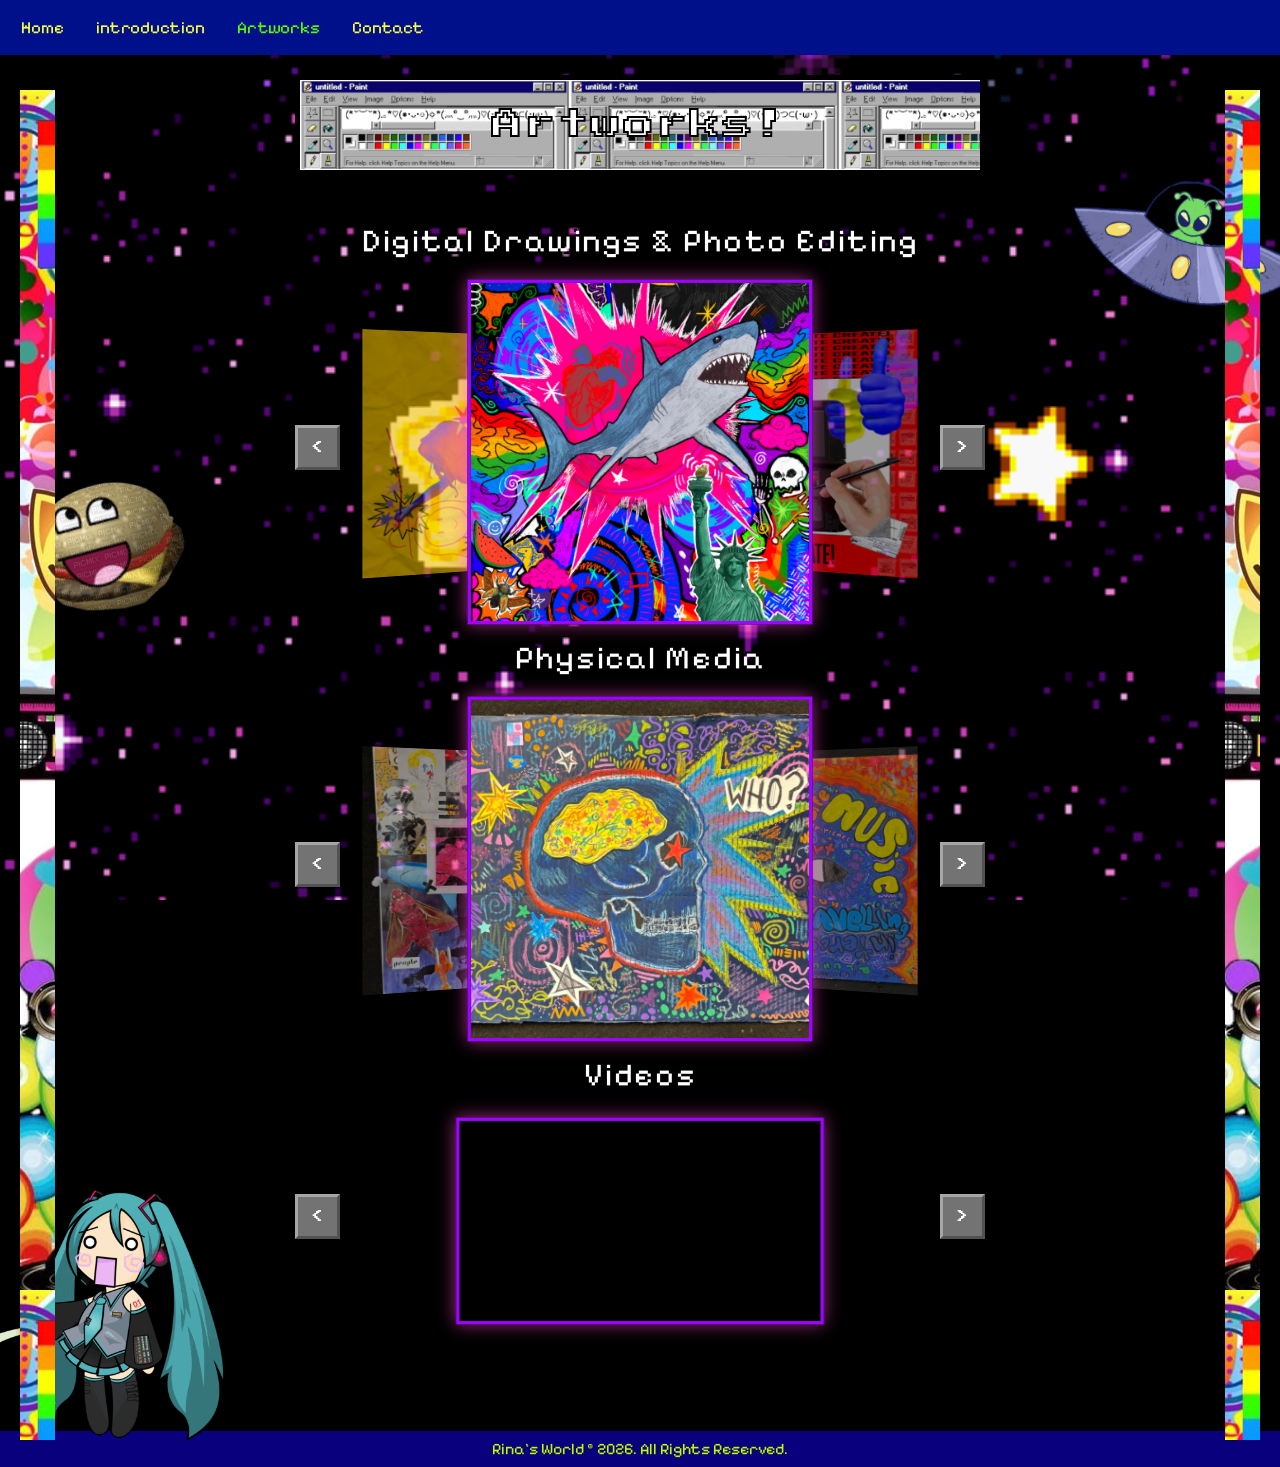
==== commit 7cd0323e: "1.4 Update 1.4" ====
--- a/artworks.html
+++ b/artworks.html
@@ -87,7 +87,7 @@
 
 <div class="topnav" id="myTopnav">
 <a href="index.html">Home</a>
-   <a href="Introduction.html">Introduction</a>
+   <a href="introduction.html">introduction</a>
     <a href="artworks.html" class="active">Artworks</a>
   <a href="contact.html">Contact</a>
 <a href="javascript:void(0);" class="icon" onclick="myFunction()">
--- a/style.css
+++ b/style.css
@@ -1017,7 +1017,7 @@
 
   .nyah-cat {
     bottom: 100px;
-    left: 105px;
+    left: 100px;
     width: 200px;
   }
 
